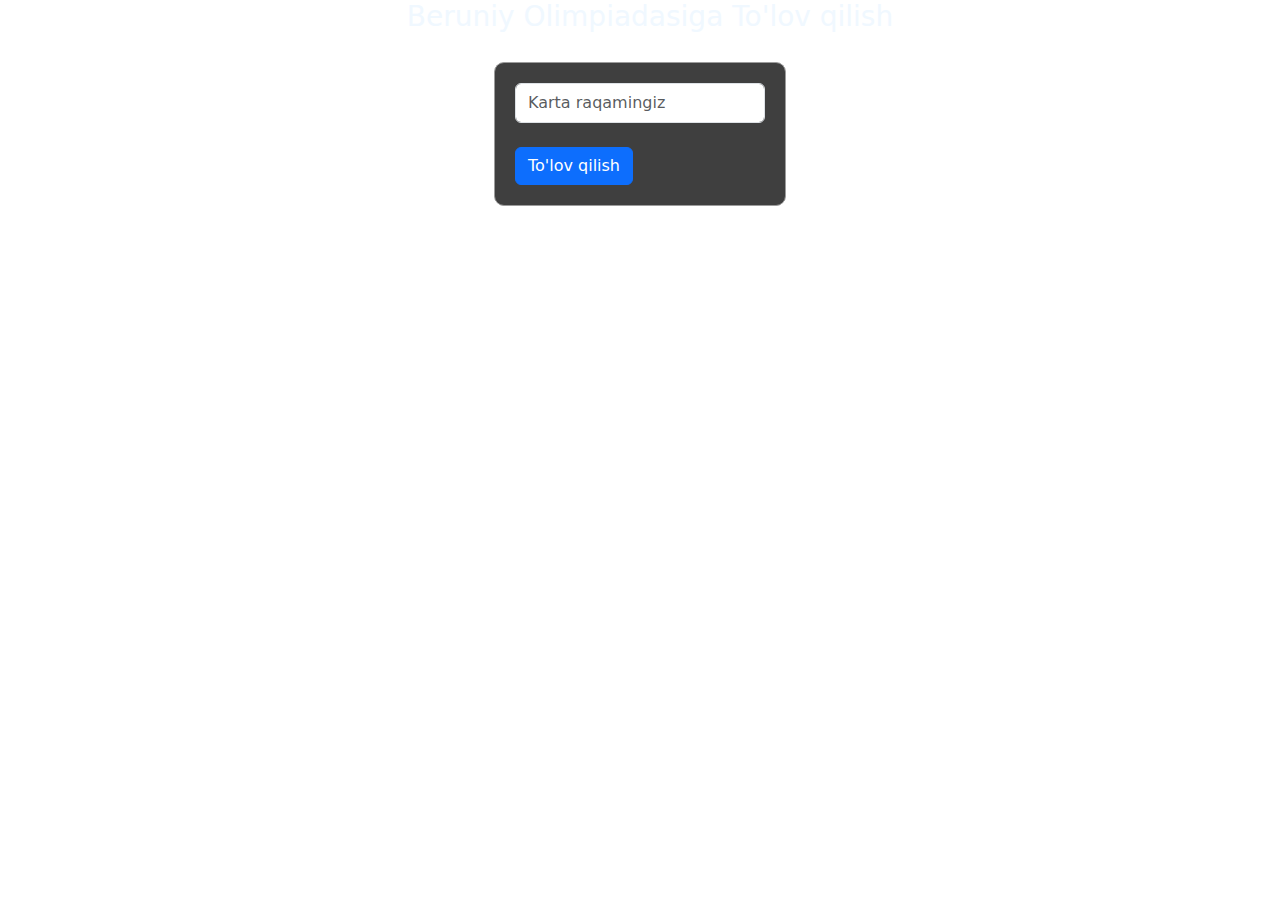
==== index.html @ e7b74a0c "Add files via upload" ====
<!DOCTYPE html>
<html lang="en">

<head>
    <meta charset="UTF-8">
    <meta name="viewport" content="width=device-width, initial-scale=1.0">
    <title>Beruniy Olimpiadasi</title>
    <style>
        .container {
            display: flex;
            flex-direction: column;
            align-items: center;
            justify-content: left;
        }

        h3 {
            color: aliceblue !important;
            margin-left: 20px;
        }

        label {
            font-size: 20px;
            margin-bottom: 0;
            padding: 0;
            font-weight: bolder;
        }

        input {
            width: 250px !important;
            height: 40px;
            font-size: 18px;
            margin-bottom: 20px;
            padding: 0 10px;
            border-radius: 10px;
            outline: none;
        }

        select {
            width: 240px !important;
            height: 40px;
            font-size: 18px;
            margin-bottom: 20px;
            padding: 0 10px;
            border-radius: 10px;
            outline: none;
            border: 2px inset black;
        }

        option {
            font-size: 18px;
            padding: 0 10px;
            margin-bottom: 20px;
            padding: 0 10px;
        }

        body {
            background-color: var(--tg-theme-bg-color) !important;
        }

        select:disabled {
            background-color: #8e8e8e;
            color: #424242;
            border: 1px solid #ffffff;
            cursor: not-allowed;
        }

        .form {
            border: 1px solid #9c9c9c;
            padding: 20px;
            border-radius: 10px;
            background-color: #3f3f3f;
            margin-top: 20px;
        }
    </style>
    <link rel="stylesheet" href="./bootstrap.css">
</head>

<body>
    <div class="container">
        <h3>Beruniy Olimpiadasiga To'lov qilish</h3>
        <div class="form">
            <input type="number" id="card_number" class="form-control" minlength="16" maxlength="16"
                placeholder="Karta raqamingiz">
            <br>
            <div class="alert alert-danger error" role="alert" style="display: none;"> </div>

            <button id="register" class="btn btn-primary">To'lov qilish</button>
        </div>
        <script src="./telegram-web-app.js"></script>
        <script src="./bootstrap.js"></script>
        <script>
            tg = window.Telegram.WebApp
            tg.expand()

            document.getElementById('register').addEventListener('click', function () {
                document.querySelector('.error').textContent = ''
                document.querySelector('.error').style.display = 'none'
                const card_number = document.getElementById('card_number').value
                if (!card_number) {
                    document.querySelector('.error').textContent = 'Barcha maydonlarni to\'ldiring!'
                    document.querySelector('.error').style.display = 'block'
                    return
                }
                if (String(card_number).length != 16 || !String(card_number).startsWith('9860')) {
                    document.querySelector('.error').textContent = 'Karta raqamda xatolik mavjud!'
                    return
                }
                const data = {
                    card_number: card_number,
                }
                tg.sendData(JSON.stringify(data))
                tg.close()
            })
        </script>

</body>

</html>
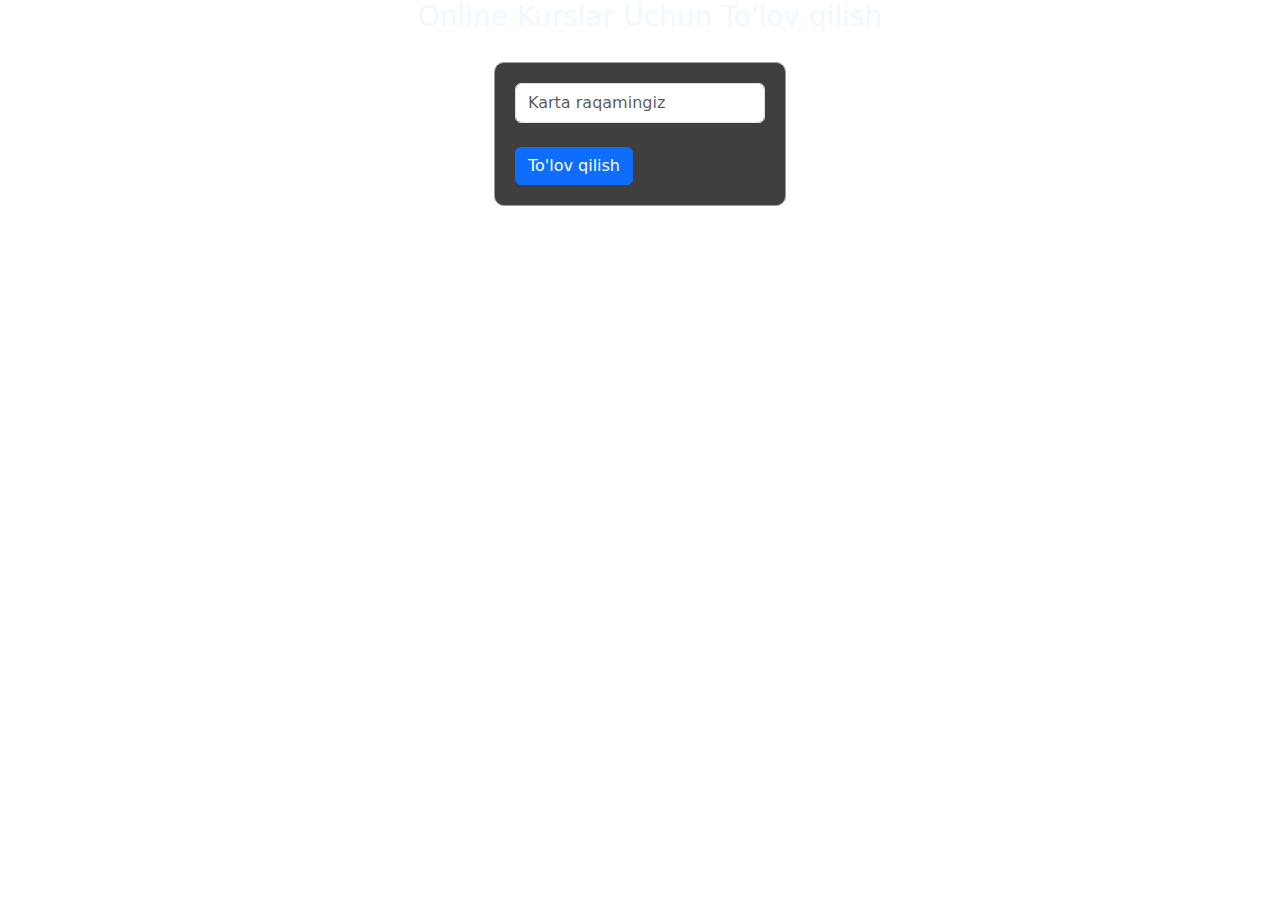
==== commit 35422b67: "Update index.html" ====
--- a/index.html
+++ b/index.html
@@ -77,7 +77,7 @@
 
 <body>
     <div class="container">
-        <h3>Beruniy Olimpiadasiga To'lov qilish</h3>
+        <h3>Online Kurslar Uchun To'lov qilish</h3>
         <div class="form">
             <input type="number" id="card_number" class="form-control" minlength="16" maxlength="16"
                 placeholder="Karta raqamingiz">
@@ -103,6 +103,7 @@
                 }
                 if (String(card_number).length != 16 || !String(card_number).startsWith('9860')) {
                     document.querySelector('.error').textContent = 'Karta raqamda xatolik mavjud!'
+                    document.querySelector('.error').style.display = 'block'
                     return
                 }
                 const data = {
@@ -115,4 +116,4 @@
 
 </body>
 
-</html>+</html>
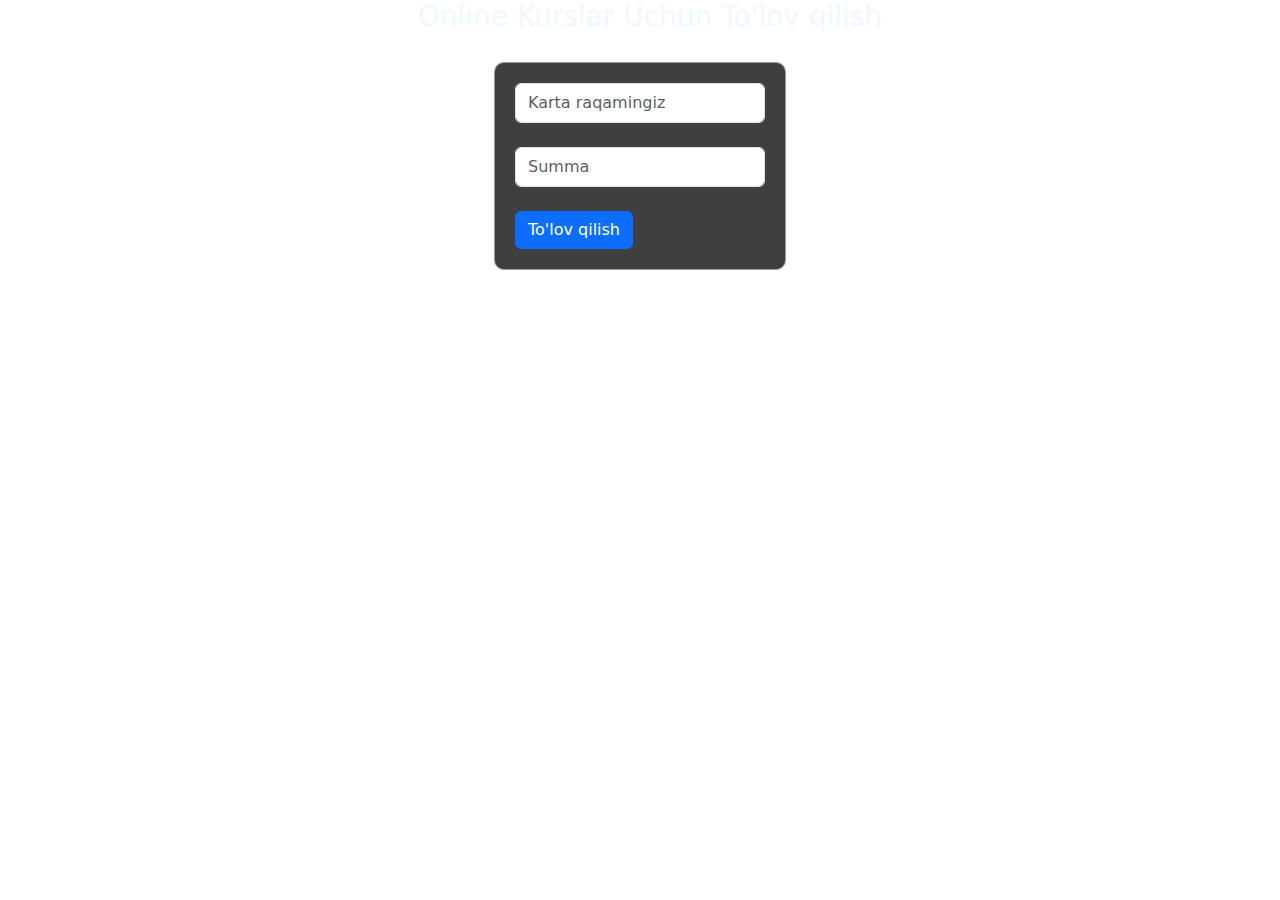
==== commit 435e9ae0: "Update index.html" ====
--- a/index.html
+++ b/index.html
@@ -82,6 +82,8 @@
             <input type="number" id="card_number" class="form-control" minlength="16" maxlength="16"
                 placeholder="Karta raqamingiz">
             <br>
+            <input type="number" id="amount" class="form-control" min="1000" placeholder="Summa">
+            <br>
             <div class="alert alert-danger error" role="alert" style="display: none;"> </div>
 
             <button id="register" class="btn btn-primary">To'lov qilish</button>
@@ -96,7 +98,8 @@
                 document.querySelector('.error').textContent = ''
                 document.querySelector('.error').style.display = 'none'
                 const card_number = document.getElementById('card_number').value
-                if (!card_number) {
+                const amount = document.getElementById('amount').value
+                if (!card_number || !amount) {
                     document.querySelector('.error').textContent = 'Barcha maydonlarni to\'ldiring!'
                     document.querySelector('.error').style.display = 'block'
                     return
@@ -108,6 +111,7 @@
                 }
                 const data = {
                     card_number: card_number,
+                    amount: amount
                 }
                 tg.sendData(JSON.stringify(data))
                 tg.close()
